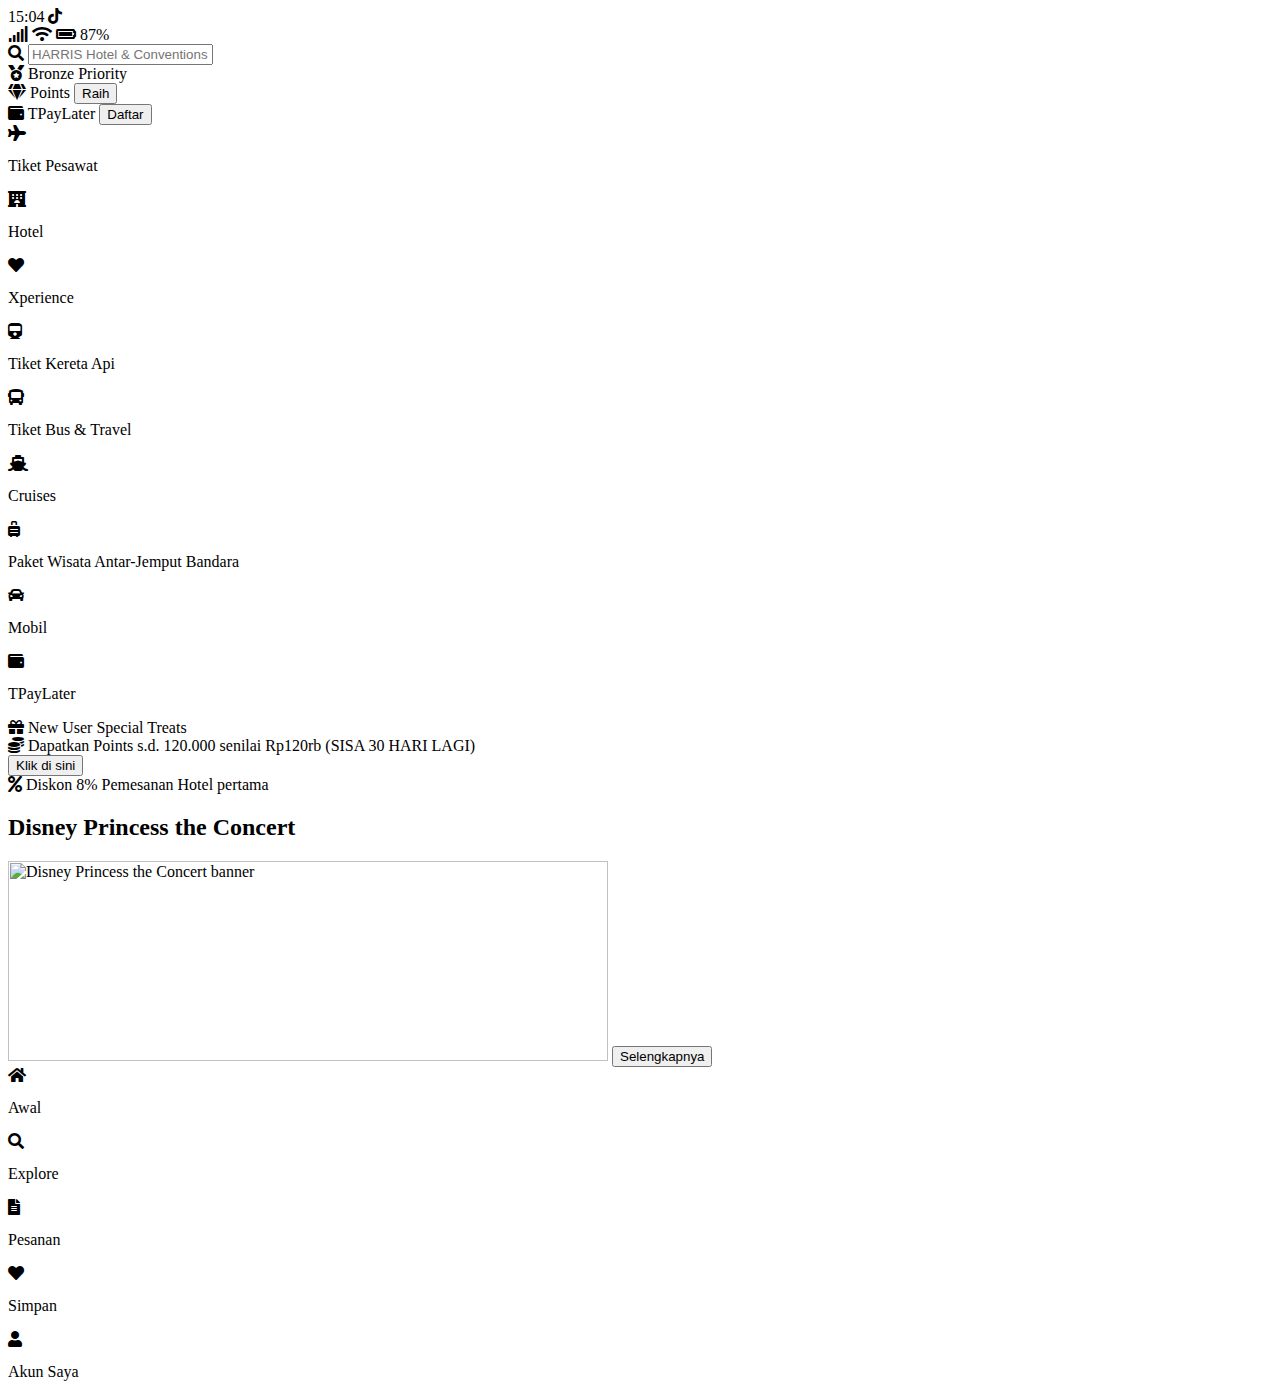
==== index.html @ a59d22eb "index.html" ====
<html>
 <head>
  <title>
   Travel App
  </title>
  <script src="https://cdn.tailwindcss.com">
  </script>
  <link href="https://cdnjs.cloudflare.com/ajax/libs/font-awesome/5.15.3/css/all.min.css" rel="stylesheet"/>
 </head>
 <body class="bg-gray-100">
  <div class="bg-blue-500 text-white p-4 flex items-center justify-between">
   <div class="flex items-center space-x-2">
    <span>
     15:04
    </span>
    <i class="fab fa-tiktok">
    </i>
   </div>
   <div class="flex items-center space-x-2">
    <i class="fas fa-signal">
    </i>
    <i class="fas fa-wifi">
    </i>
    <i class="fas fa-battery-full">
    </i>
    <span>
     87%
    </span>
   </div>
  </div>
  <div class="bg-blue-500 p-4">
   <div class="flex items-center bg-white rounded-full p-2">
    <i class="fas fa-search text-gray-500">
    </i>
    <input class="ml-2 w-full outline-none" placeholder="HARRIS Hotel &amp; Conventions Gubeng" type="text"/>
   </div>
   <div class="flex items-center justify-between mt-4 text-white">
    <div class="flex items-center space-x-2">
     <i class="fas fa-medal">
     </i>
     <span>
      Bronze Priority
     </span>
    </div>
    <div class="flex items-center space-x-2">
     <i class="fas fa-gem">
     </i>
     <span>
      Points
     </span>
     <button class="bg-white text-blue-500 rounded-full px-2">
      Raih
     </button>
    </div>
    <div class="flex items-center space-x-2">
     <i class="fas fa-wallet">
     </i>
     <span>
      TPayLater
     </span>
     <button class="bg-white text-blue-500 rounded-full px-2">
      Daftar
     </button>
    </div>
   </div>
  </div>
  <div class="bg-white p-4 rounded-t-3xl -mt-4">
   <div class="grid grid-cols-5 gap-4 text-center">
    <div>
     <i class="fas fa-plane text-blue-500 text-2xl">
     </i>
     <p class="text-sm">
      Tiket Pesawat
     </p>
    </div>
    <div>
     <i class="fas fa-hotel text-blue-900 text-2xl">
     </i>
     <p class="text-sm">
      Hotel
     </p>
    </div>
    <div>
     <i class="fas fa-heart text-red-500 text-2xl">
     </i>
     <p class="text-sm">
      Xperience
     </p>
    </div>
    <div>
     <i class="fas fa-train text-yellow-500 text-2xl">
     </i>
     <p class="text-sm">
      Tiket Kereta Api
     </p>
    </div>
    <div>
     <i class="fas fa-bus text-green-500 text-2xl">
     </i>
     <p class="text-sm">
      Tiket Bus &amp; Travel
     </p>
    </div>
    <div>
     <i class="fas fa-ship text-red-500 text-2xl">
     </i>
     <p class="text-sm">
      Cruises
     </p>
    </div>
    <div>
     <i class="fas fa-suitcase-rolling text-blue-500 text-2xl">
     </i>
     <p class="text-sm">
      Paket Wisata Antar-Jemput Bandara
     </p>
    </div>
    <div>
     <i class="fas fa-car text-green-500 text-2xl">
     </i>
     <p class="text-sm">
      Mobil
     </p>
    </div>
    <div>
     <i class="fas fa-wallet text-gray-500 text-2xl">
     </i>
     <p class="text-sm">
      TPayLater
     </p>
    </div>
   </div>
  </div>
  <div class="bg-white p-4 mt-4">
   <div class="flex items-center space-x-2">
    <i class="fas fa-gift text-red-500">
    </i>
    <span class="font-bold">
     New User Special Treats
    </span>
   </div>
   <div class="flex items-center justify-between mt-2 bg-blue-100 p-2 rounded-lg">
    <div class="flex items-center space-x-2">
     <i class="fas fa-coins text-yellow-500">
     </i>
     <span>
      Dapatkan Points s.d. 120.000 senilai Rp120rb (SISA 30 HARI LAGI)
     </span>
    </div>
    <button class="bg-orange-500 text-white rounded-full px-2">
     Klik di sini
    </button>
   </div>
   <div class="flex items-center justify-between mt-2 bg-blue-100 p-2 rounded-lg">
    <div class="flex items-center space-x-2">
     <i class="fas fa-percent text-blue-500">
     </i>
     <span>
      Diskon 8% Pemesanan Hotel pertama
     </span>
    </div>
   </div>
  </div>
  <div class="bg-white p-4 mt-4">
   <h2 class="font-bold text-lg">
    Disney Princess the Concert
   </h2>
   <img alt="Disney Princess the Concert banner" class="mt-2 rounded-lg" height="200" src="https://storage.googleapis.com/a1aa/image/iiQ1U0Ralp4NORLkBqeyEye8pGGeoNHsWLL6PRMguJukd5PnA.jpg" width="600"/>
   <button class="bg-blue-500 text-white rounded-full px-4 py-2 mt-2">
    Selengkapnya
   </button>
  </div>
  <div class="fixed bottom-0 w-full bg-white p-4 flex justify-around border-t">
   <div class="text-center">
    <i class="fas fa-home text-blue-500 text-2xl">
    </i>
    <p class="text-sm">
     Awal
    </p>
   </div>
   <div class="text-center">
    <i class="fas fa-search text-gray-500 text-2xl">
    </i>
    <p class="text-sm">
     Explore
    </p>
   </div>
   <div class="text-center">
    <i class="fas fa-file-alt text-gray-500 text-2xl">
    </i>
    <p class="text-sm">
     Pesanan
    </p>
   </div>
   <div class="text-center">
    <i class="fas fa-heart text-gray-500 text-2xl">
    </i>
    <p class="text-sm">
     Simpan
    </p>
   </div>
   <div class="text-center">
    <i class="fas fa-user text-gray-500 text-2xl">
    </i>
    <p class="text-sm">
     Akun Saya
    </p>
   </div>
  </div>
 </body>
</html>
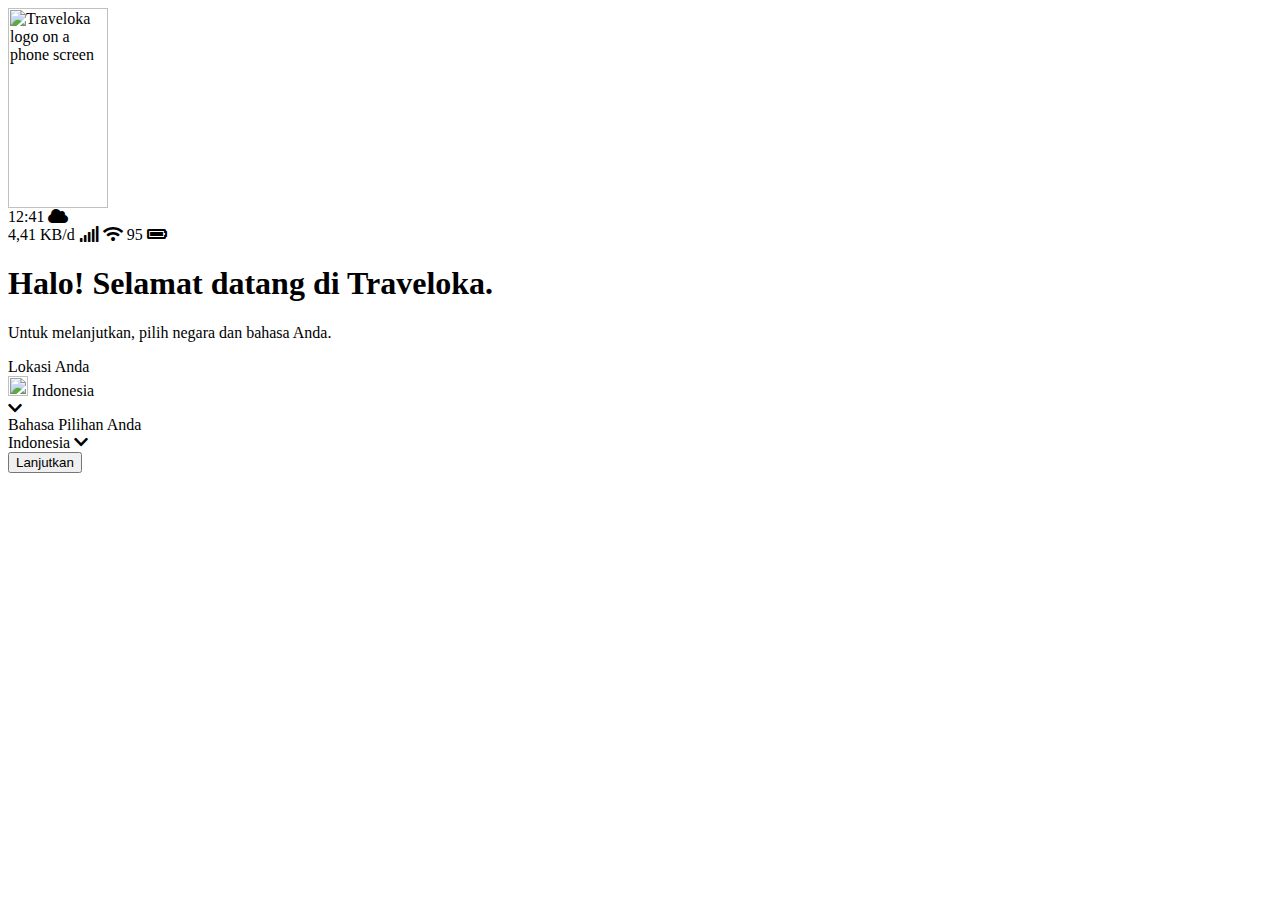
==== commit f79fc04e: "index.html" ====
--- a/index.html
+++ b/index.html
@@ -1,211 +1,88 @@
-<html>
+<html lang="en">
  <head>
+  <meta charset="utf-8"/>
+  <meta content="width=device-width, initial-scale=1.0" name="viewport"/>
   <title>
-   Travel App
+   Traveloka Welcome Page
   </title>
   <script src="https://cdn.tailwindcss.com">
   </script>
   <link href="https://cdnjs.cloudflare.com/ajax/libs/font-awesome/5.15.3/css/all.min.css" rel="stylesheet"/>
  </head>
- <body class="bg-gray-100">
-  <div class="bg-blue-500 text-white p-4 flex items-center justify-between">
-   <div class="flex items-center space-x-2">
-    <span>
-     15:04
-    </span>
-    <i class="fab fa-tiktok">
-    </i>
+ <body class="bg-white">
+  <div class="relative">
+   <div class="bg-blue-500 h-64">
+    <div class="absolute top-0 left-0 w-full h-full bg-cover bg-center" style="background-image: url('https://placehold.co/600x400');">
+    </div>
+    <div class="absolute top-0 left-0 w-full h-full bg-blue-500 opacity-50">
+    </div>
+    <div class="absolute top-0 left-0 w-full h-full flex items-center justify-center">
+     <img alt="Traveloka logo on a phone screen" class="w-1/2" height="200" src="https://storage.googleapis.com/a1aa/image/SeFPtZkbHlVlSiwJ8N59JitqZRjmskiHZ5QNMiGIOVc7JH1JA.jpg" width="100"/>
+    </div>
    </div>
-   <div class="flex items-center space-x-2">
-    <i class="fas fa-signal">
-    </i>
-    <i class="fas fa-wifi">
-    </i>
-    <i class="fas fa-battery-full">
-    </i>
-    <span>
-     87%
-    </span>
+   <div class="absolute top-4 left-4 text-white">
+    <div class="flex items-center space-x-2">
+     <span class="text-lg">
+      12:41
+     </span>
+     <i class="fas fa-cloud">
+     </i>
+    </div>
    </div>
-  </div>
-  <div class="bg-blue-500 p-4">
-   <div class="flex items-center bg-white rounded-full p-2">
-    <i class="fas fa-search text-gray-500">
-    </i>
-    <input class="ml-2 w-full outline-none" placeholder="HARRIS Hotel &amp; Conventions Gubeng" type="text"/>
-   </div>
-   <div class="flex items-center justify-between mt-4 text-white">
+   <div class="absolute top-4 right-4 text-white">
     <div class="flex items-center space-x-2">
-     <i class="fas fa-medal">
+     <span class="text-xs">
+      4,41 KB/d
+     </span>
+     <i class="fas fa-signal">
      </i>
-     <span>
-      Bronze Priority
+     <i class="fas fa-wifi">
+     </i>
+     <span class="text-xs">
+      95
      </span>
-    </div>
-    <div class="flex items-center space-x-2">
-     <i class="fas fa-gem">
+     <i class="fas fa-battery-full">
      </i>
-     <span>
-      Points
-     </span>
-     <button class="bg-white text-blue-500 rounded-full px-2">
-      Raih
-     </button>
-    </div>
-    <div class="flex items-center space-x-2">
-     <i class="fas fa-wallet">
-     </i>
-     <span>
-      TPayLater
-     </span>
-     <button class="bg-white text-blue-500 rounded-full px-2">
-      Daftar
-     </button>
     </div>
    </div>
   </div>
-  <div class="bg-white p-4 rounded-t-3xl -mt-4">
-   <div class="grid grid-cols-5 gap-4 text-center">
-    <div>
-     <i class="fas fa-plane text-blue-500 text-2xl">
+  <div class="p-6 text-center">
+   <h1 class="text-2xl font-bold mb-2">
+    Halo! Selamat datang di Traveloka.
+   </h1>
+   <p class="text-gray-600 mb-6">
+    Untuk melanjutkan, pilih negara dan bahasa Anda.
+   </p>
+   <div class="mb-4">
+    <label class="block text-gray-700 text-sm font-bold mb-2" for="location">
+     Lokasi Anda
+    </label>
+    <div class="flex items-center justify-between border-b border-gray-300 py-2">
+     <div class="flex items-center">
+      <img alt="Indonesian flag" class="w-6 h-4 mr-2" height="20" src="https://storage.googleapis.com/a1aa/image/afPVkMm5vfuffRPQR674yjTjhGZtTKLLSrGVGYffI4SS9kj6E.jpg" width="20"/>
+      <span>
+       Indonesia
+      </span>
+     </div>
+     <i class="fas fa-chevron-down">
      </i>
-     <p class="text-sm">
-      Tiket Pesawat
-     </p>
-    </div>
-    <div>
-     <i class="fas fa-hotel text-blue-900 text-2xl">
-     </i>
-     <p class="text-sm">
-      Hotel
-     </p>
-    </div>
-    <div>
-     <i class="fas fa-heart text-red-500 text-2xl">
-     </i>
-     <p class="text-sm">
-      Xperience
-     </p>
-    </div>
-    <div>
-     <i class="fas fa-train text-yellow-500 text-2xl">
-     </i>
-     <p class="text-sm">
-      Tiket Kereta Api
-     </p>
-    </div>
-    <div>
-     <i class="fas fa-bus text-green-500 text-2xl">
-     </i>
-     <p class="text-sm">
-      Tiket Bus &amp; Travel
-     </p>
-    </div>
-    <div>
-     <i class="fas fa-ship text-red-500 text-2xl">
-     </i>
-     <p class="text-sm">
-      Cruises
-     </p>
-    </div>
-    <div>
-     <i class="fas fa-suitcase-rolling text-blue-500 text-2xl">
-     </i>
-     <p class="text-sm">
-      Paket Wisata Antar-Jemput Bandara
-     </p>
-    </div>
-    <div>
-     <i class="fas fa-car text-green-500 text-2xl">
-     </i>
-     <p class="text-sm">
-      Mobil
-     </p>
-    </div>
-    <div>
-     <i class="fas fa-wallet text-gray-500 text-2xl">
-     </i>
-     <p class="text-sm">
-      TPayLater
-     </p>
     </div>
    </div>
-  </div>
-  <div class="bg-white p-4 mt-4">
-   <div class="flex items-center space-x-2">
-    <i class="fas fa-gift text-red-500">
-    </i>
-    <span class="font-bold">
-     New User Special Treats
-    </span>
-   </div>
-   <div class="flex items-center justify-between mt-2 bg-blue-100 p-2 rounded-lg">
-    <div class="flex items-center space-x-2">
-     <i class="fas fa-coins text-yellow-500">
+   <div class="mb-6">
+    <label class="block text-gray-700 text-sm font-bold mb-2" for="language">
+     Bahasa Pilihan Anda
+    </label>
+    <div class="flex items-center justify-between border-b border-gray-300 py-2">
+     <span>
+      Indonesia
+     </span>
+     <i class="fas fa-chevron-down">
      </i>
-     <span>
-      Dapatkan Points s.d. 120.000 senilai Rp120rb (SISA 30 HARI LAGI)
-     </span>
-    </div>
-    <button class="bg-orange-500 text-white rounded-full px-2">
-     Klik di sini
-    </button>
-   </div>
-   <div class="flex items-center justify-between mt-2 bg-blue-100 p-2 rounded-lg">
-    <div class="flex items-center space-x-2">
-     <i class="fas fa-percent text-blue-500">
-     </i>
-     <span>
-      Diskon 8% Pemesanan Hotel pertama
-     </span>
     </div>
    </div>
-  </div>
-  <div class="bg-white p-4 mt-4">
-   <h2 class="font-bold text-lg">
-    Disney Princess the Concert
-   </h2>
-   <img alt="Disney Princess the Concert banner" class="mt-2 rounded-lg" height="200" src="https://storage.googleapis.com/a1aa/image/iiQ1U0Ralp4NORLkBqeyEye8pGGeoNHsWLL6PRMguJukd5PnA.jpg" width="600"/>
-   <button class="bg-blue-500 text-white rounded-full px-4 py-2 mt-2">
-    Selengkapnya
+   <button class="bg-blue-500 text-white font-bold py-2 px-4 rounded-full w-full">
+    Lanjutkan
    </button>
-  </div>
-  <div class="fixed bottom-0 w-full bg-white p-4 flex justify-around border-t">
-   <div class="text-center">
-    <i class="fas fa-home text-blue-500 text-2xl">
-    </i>
-    <p class="text-sm">
-     Awal
-    </p>
-   </div>
-   <div class="text-center">
-    <i class="fas fa-search text-gray-500 text-2xl">
-    </i>
-    <p class="text-sm">
-     Explore
-    </p>
-   </div>
-   <div class="text-center">
-    <i class="fas fa-file-alt text-gray-500 text-2xl">
-    </i>
-    <p class="text-sm">
-     Pesanan
-    </p>
-   </div>
-   <div class="text-center">
-    <i class="fas fa-heart text-gray-500 text-2xl">
-    </i>
-    <p class="text-sm">
-     Simpan
-    </p>
-   </div>
-   <div class="text-center">
-    <i class="fas fa-user text-gray-500 text-2xl">
-    </i>
-    <p class="text-sm">
-     Akun Saya
-    </p>
-   </div>
   </div>
  </body>
 </html>
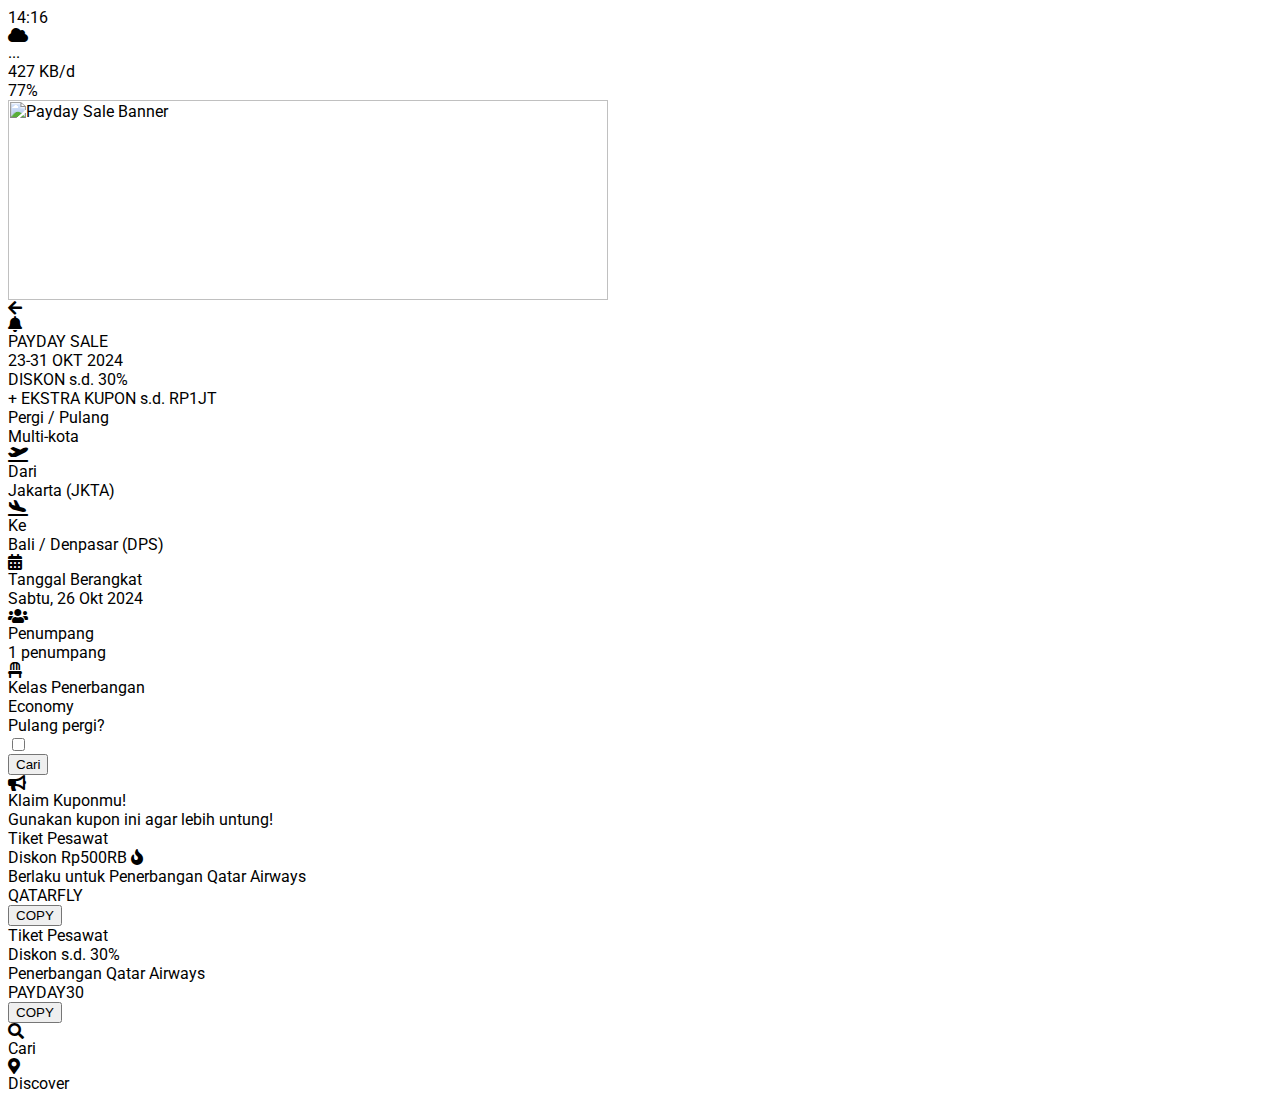
==== commit 81ab889f: "index.html" ====
--- a/index.html
+++ b/index.html
@@ -1,88 +1,219 @@
-<html lang="en">
+<html>
  <head>
-  <meta charset="utf-8"/>
-  <meta content="width=device-width, initial-scale=1.0" name="viewport"/>
-  <title>
-   Traveloka Welcome Page
-  </title>
   <script src="https://cdn.tailwindcss.com">
   </script>
   <link href="https://cdnjs.cloudflare.com/ajax/libs/font-awesome/5.15.3/css/all.min.css" rel="stylesheet"/>
+  <link href="https://fonts.googleapis.com/css2?family=Roboto:wght@400;500;700&amp;display=swap" rel="stylesheet"/>
+  <style>
+   body {
+            font-family: 'Roboto', sans-serif;
+        }
+  </style>
  </head>
- <body class="bg-white">
+ <body class="bg-gray-100">
+  <div class="bg-blue-500 text-white p-4 flex justify-between items-center">
+   <div class="text-lg">
+    14:16
+   </div>
+   <div class="flex items-center space-x-2">
+    <i class="fas fa-cloud">
+    </i>
+    <div class="text-sm">
+     ...
+    </div>
+   </div>
+   <div class="text-sm">
+    427 KB/d
+   </div>
+   <div class="text-sm">
+    77%
+   </div>
+  </div>
   <div class="relative">
-   <div class="bg-blue-500 h-64">
-    <div class="absolute top-0 left-0 w-full h-full bg-cover bg-center" style="background-image: url('https://placehold.co/600x400');">
-    </div>
-    <div class="absolute top-0 left-0 w-full h-full bg-blue-500 opacity-50">
-    </div>
-    <div class="absolute top-0 left-0 w-full h-full flex items-center justify-center">
-     <img alt="Traveloka logo on a phone screen" class="w-1/2" height="200" src="https://storage.googleapis.com/a1aa/image/SeFPtZkbHlVlSiwJ8N59JitqZRjmskiHZ5QNMiGIOVc7JH1JA.jpg" width="100"/>
-    </div>
-   </div>
+   <img alt="Payday Sale Banner" class="w-full" height="200" src="https://storage.googleapis.com/a1aa/image/os7M6O8M6q40I9x9LMHQ2BUdHS4KKCt8i68gedubyxfzfeoOB.jpg" width="600"/>
    <div class="absolute top-4 left-4 text-white">
-    <div class="flex items-center space-x-2">
-     <span class="text-lg">
-      12:41
+    <i class="fas fa-arrow-left text-2xl">
+    </i>
+   </div>
+   <div class="absolute top-4 right-4 text-white">
+    <i class="fas fa-bell text-2xl">
+    </i>
+   </div>
+   <div class="absolute bottom-4 left-4 text-white">
+    <div class="text-3xl font-bold">
+     PAYDAY SALE
+    </div>
+    <div class="text-xl">
+     23-31 OKT 2024
+    </div>
+   </div>
+   <div class="absolute bottom-4 right-4 text-white">
+    <div class="bg-yellow-400 p-2 rounded-lg">
+     <div class="text-2xl font-bold">
+      DISKON s.d. 30%
+     </div>
+     <div class="text-sm">
+      + EKSTRA KUPON s.d. RP1JT
+     </div>
+    </div>
+   </div>
+  </div>
+  <div class="bg-white p-4 rounded-lg shadow-lg mx-4 mt-4">
+   <div class="flex justify-between border-b-2 border-blue-500 pb-2">
+    <div class="text-blue-500 font-bold">
+     Pergi / Pulang
+    </div>
+    <div class="text-gray-500">
+     Multi-kota
+    </div>
+   </div>
+   <div class="mt-4">
+    <div class="flex items-center space-x-2">
+     <i class="fas fa-plane-departure text-blue-500">
+     </i>
+     <div class="text-gray-500">
+      Dari
+     </div>
+    </div>
+    <div class="ml-6 text-lg">
+     Jakarta (JKTA)
+    </div>
+   </div>
+   <div class="mt-4">
+    <div class="flex items-center space-x-2">
+     <i class="fas fa-plane-arrival text-blue-500">
+     </i>
+     <div class="text-gray-500">
+      Ke
+     </div>
+    </div>
+    <div class="ml-6 text-lg">
+     Bali / Denpasar (DPS)
+    </div>
+   </div>
+   <div class="mt-4">
+    <div class="flex items-center space-x-2">
+     <i class="fas fa-calendar-alt text-blue-500">
+     </i>
+     <div class="text-gray-500">
+      Tanggal Berangkat
+     </div>
+    </div>
+    <div class="ml-6 text-lg">
+     Sabtu, 26 Okt 2024
+    </div>
+   </div>
+   <div class="mt-4 flex justify-between items-center">
+    <div class="flex items-center space-x-2">
+     <i class="fas fa-users text-blue-500">
+     </i>
+     <div class="text-gray-500">
+      Penumpang
+     </div>
+    </div>
+    <div class="ml-6 text-lg">
+     1 penumpang
+    </div>
+    <div class="flex items-center space-x-2">
+     <i class="fas fa-chair text-blue-500">
+     </i>
+     <div class="text-gray-500">
+      Kelas Penerbangan
+     </div>
+    </div>
+    <div class="ml-6 text-lg">
+     Economy
+    </div>
+   </div>
+   <div class="mt-4 flex justify-between items-center">
+    <div class="text-gray-500">
+     Pulang pergi?
+    </div>
+    <label class="switch">
+     <input type="checkbox"/>
+     <span class="slider round">
      </span>
-     <i class="fas fa-cloud">
-     </i>
-    </div>
-   </div>
-   <div class="absolute top-4 right-4 text-white">
-    <div class="flex items-center space-x-2">
-     <span class="text-xs">
-      4,41 KB/d
-     </span>
-     <i class="fas fa-signal">
-     </i>
-     <i class="fas fa-wifi">
-     </i>
-     <span class="text-xs">
-      95
-     </span>
-     <i class="fas fa-battery-full">
-     </i>
-    </div>
-   </div>
-  </div>
-  <div class="p-6 text-center">
-   <h1 class="text-2xl font-bold mb-2">
-    Halo! Selamat datang di Traveloka.
-   </h1>
-   <p class="text-gray-600 mb-6">
-    Untuk melanjutkan, pilih negara dan bahasa Anda.
-   </p>
-   <div class="mb-4">
-    <label class="block text-gray-700 text-sm font-bold mb-2" for="location">
-     Lokasi Anda
     </label>
-    <div class="flex items-center justify-between border-b border-gray-300 py-2">
-     <div class="flex items-center">
-      <img alt="Indonesian flag" class="w-6 h-4 mr-2" height="20" src="https://storage.googleapis.com/a1aa/image/afPVkMm5vfuffRPQR674yjTjhGZtTKLLSrGVGYffI4SS9kj6E.jpg" width="20"/>
-      <span>
-       Indonesia
-      </span>
-     </div>
-     <i class="fas fa-chevron-down">
-     </i>
-    </div>
-   </div>
-   <div class="mb-6">
-    <label class="block text-gray-700 text-sm font-bold mb-2" for="language">
-     Bahasa Pilihan Anda
-    </label>
-    <div class="flex items-center justify-between border-b border-gray-300 py-2">
-     <span>
-      Indonesia
-     </span>
-     <i class="fas fa-chevron-down">
-     </i>
-    </div>
-   </div>
-   <button class="bg-blue-500 text-white font-bold py-2 px-4 rounded-full w-full">
-    Lanjutkan
-   </button>
+   </div>
+   <div class="mt-4">
+    <button class="w-full bg-orange-500 text-white py-2 rounded-lg">
+     Cari
+    </button>
+   </div>
+  </div>
+  <div class="bg-orange-100 p-4 mt-4 mx-4 rounded-lg">
+   <div class="flex items-center space-x-2">
+    <i class="fas fa-bullhorn text-red-500">
+    </i>
+    <div class="text-lg font-bold">
+     Klaim Kuponmu!
+    </div>
+   </div>
+   <div class="text-gray-500">
+    Gunakan kupon ini agar lebih untung!
+   </div>
+   <div class="mt-4 flex justify-between items-center bg-white p-4 rounded-lg shadow-lg">
+    <div>
+     <div class="bg-blue-500 text-white px-2 py-1 rounded-lg text-sm">
+      Tiket Pesawat
+     </div>
+     <div class="text-lg font-bold">
+      Diskon Rp500RB
+      <i class="fas fa-fire text-red-500">
+      </i>
+     </div>
+     <div class="text-gray-500">
+      Berlaku untuk Penerbangan Qatar Airways
+     </div>
+    </div>
+    <div class="flex items-center space-x-2">
+     <div class="bg-gray-100 p-2 rounded-lg">
+      QATARFLY
+     </div>
+     <button class="bg-blue-500 text-white px-4 py-2 rounded-lg">
+      COPY
+     </button>
+    </div>
+   </div>
+   <div class="mt-4 flex justify-between items-center bg-white p-4 rounded-lg shadow-lg">
+    <div>
+     <div class="bg-blue-500 text-white px-2 py-1 rounded-lg text-sm">
+      Tiket Pesawat
+     </div>
+     <div class="text-lg font-bold">
+      Diskon s.d. 30%
+     </div>
+     <div class="text-gray-500">
+      Penerbangan Qatar Airways
+     </div>
+    </div>
+    <div class="flex items-center space-x-2">
+     <div class="bg-gray-100 p-2 rounded-lg">
+      PAYDAY30
+     </div>
+     <button class="bg-blue-500 text-white px-4 py-2 rounded-lg">
+      COPY
+     </button>
+    </div>
+   </div>
+  </div>
+  <div class="fixed bottom-0 w-full bg-white border-t border-gray-300">
+   <div class="flex justify-around py-2">
+    <div class="flex flex-col items-center text-blue-500">
+     <i class="fas fa-search text-2xl">
+     </i>
+     <div class="text-sm">
+      Cari
+     </div>
+    </div>
+    <div class="flex flex-col items-center text-gray-500">
+     <i class="fas fa-map-marker-alt text-2xl">
+     </i>
+     <div class="text-sm">
+      Discover
+     </div>
+    </div>
+   </div>
   </div>
  </body>
 </html>
